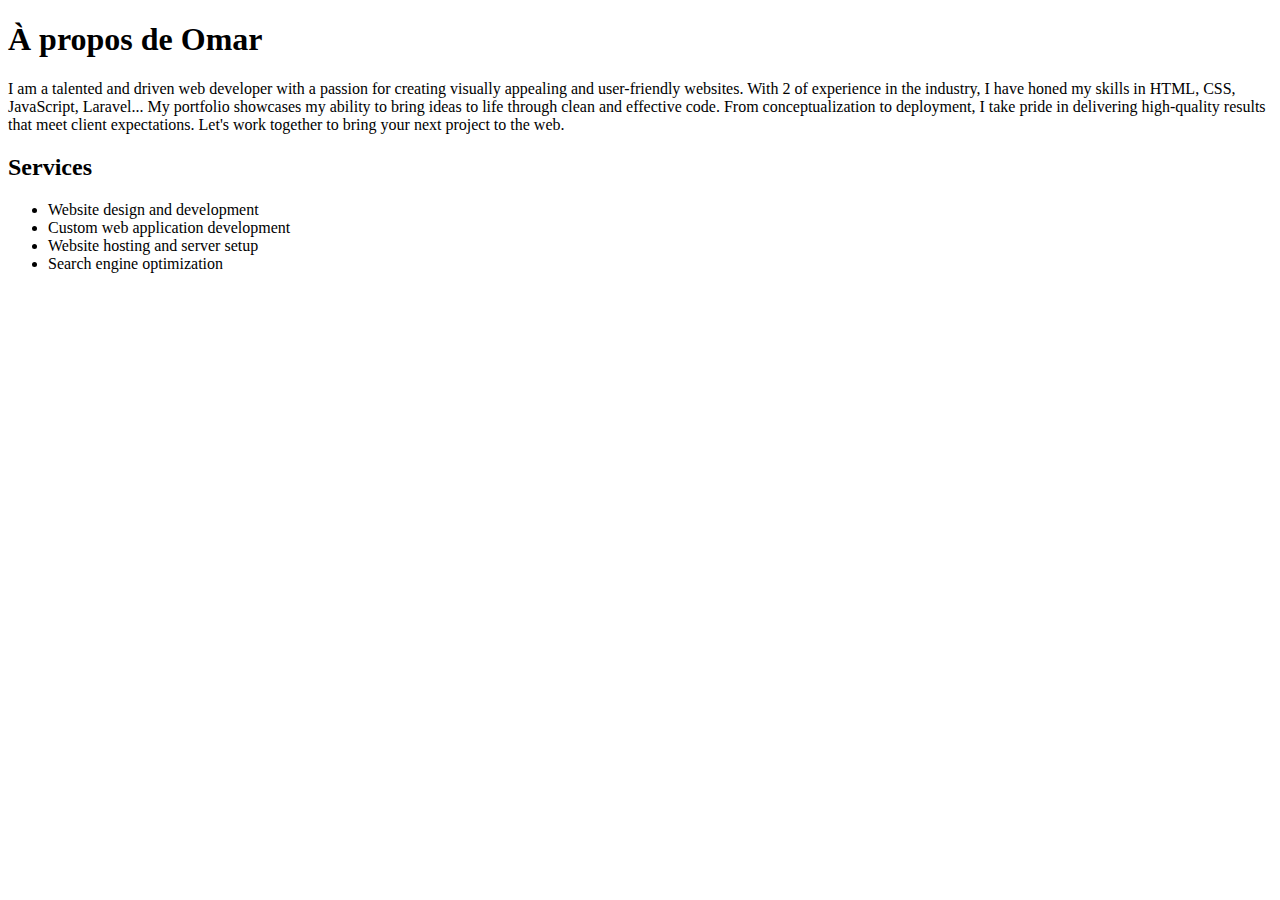
==== a-propos.html @ 6b6d7e3a "Merge pull request #1 from omaratbd7/dev" ====
<!DOCTYPE html>
<html lang="en">
<head>
    <meta charset="UTF-8">
    <meta http-equiv="X-UA-Compatible" content="IE=edge">
    <meta name="viewport" content="width=device-width, initial-scale=1.0">
    <title>A propos</title>
</head>
<body>
    <h1>À propos de Omar</h1>
    <p>
        I am a talented and driven web developer with a passion for creating visually appealing and user-friendly websites.
        With 2 of experience in the industry, I have honed my skills in HTML, CSS, JavaScript, Laravel... 
        My portfolio showcases my ability to bring ideas to life through clean and effective code. 
        From conceptualization to deployment, I take pride in delivering high-quality results that meet client expectations. 
        Let's work together to bring your next project to the web.
    </p>
    <h2>Services</h2>
    <ul>
        <li>Website design and development</li>
        <li>Custom web application development</li>
        <li>Website hosting and server setup</li>
        <li>Search engine optimization</li>
    </ul>
</body>
</html>
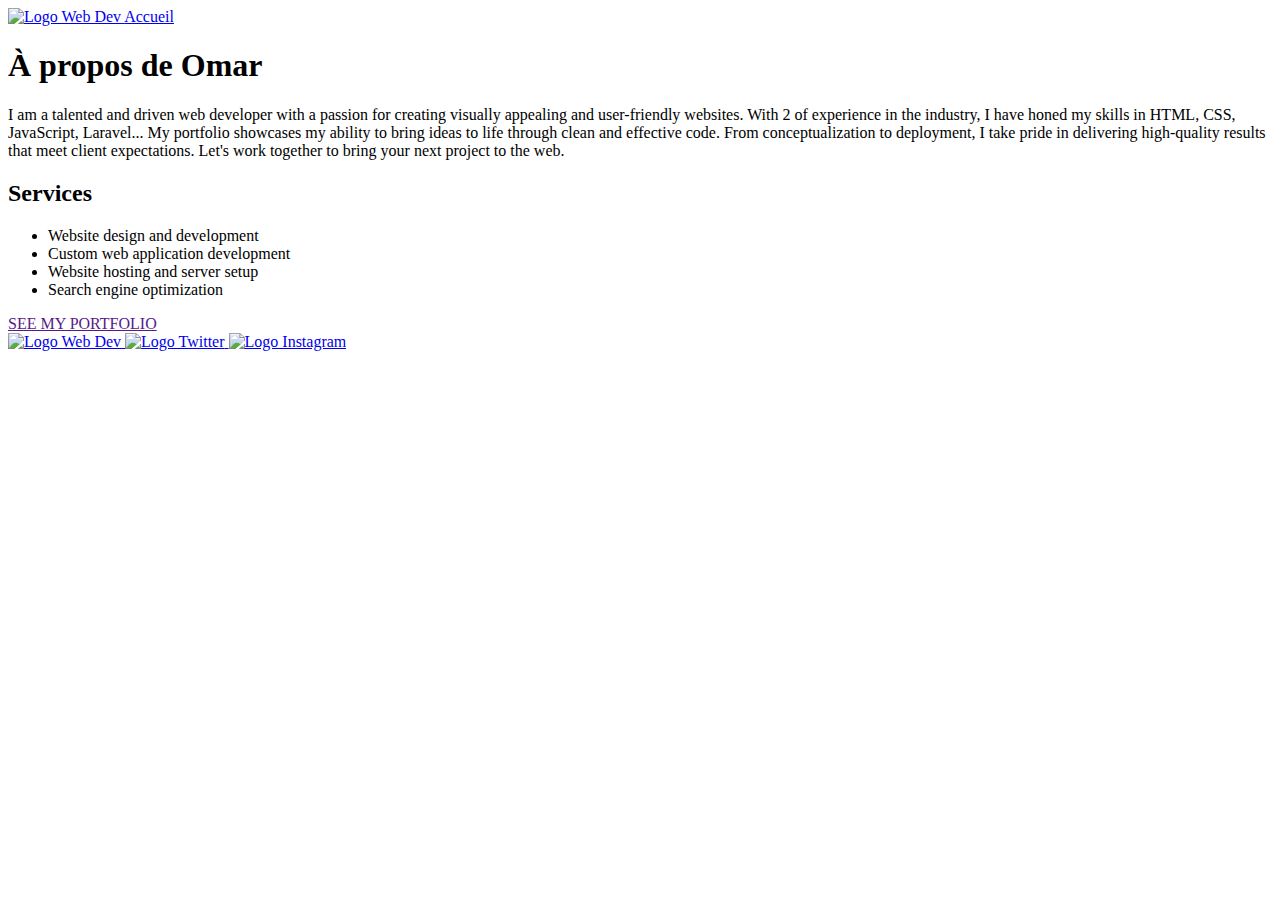
==== commit 0fd848ae: "structure content using html5 semantic tags" ====
--- a/a-propos.html
+++ b/a-propos.html
@@ -2,25 +2,54 @@
 <html lang="en">
 <head>
     <meta charset="UTF-8">
-    <meta http-equiv="X-UA-Compatible" content="IE=edge">
-    <meta name="viewport" content="width=device-width, initial-scale=1.0">
     <title>A propos</title>
+    <link href="style.css" rel="stylesheet">
 </head>
 <body>
-    <h1>À propos de Omar</h1>
-    <p>
-        I am a talented and driven web developer with a passion for creating visually appealing and user-friendly websites.
-        With 2 of experience in the industry, I have honed my skills in HTML, CSS, JavaScript, Laravel... 
-        My portfolio showcases my ability to bring ideas to life through clean and effective code. 
-        From conceptualization to deployment, I take pride in delivering high-quality results that meet client expectations. 
-        Let's work together to bring your next project to the web.
-    </p>
-    <h2>Services</h2>
-    <ul>
-        <li>Website design and development</li>
-        <li>Custom web application development</li>
-        <li>Website hosting and server setup</li>
-        <li>Search engine optimization</li>
-    </ul>
+
+    <header>
+        <nav class="heading">
+            <a href="index.html">
+                <img src="images/logo.png" alt="Logo Web Dev" id="my-logo">
+            </a>
+            <a href=" index.html">Accueil</a>
+        </nav>
+    </header>
+    
+    <main>
+        <h1>À propos de Omar</h1>
+        <div class="content">
+            <p>
+            I am a talented and driven web developer with a passion for creating visually appealing and user-friendly websites.
+            With 2 of experience in the industry, I have honed my skills in HTML, CSS, JavaScript, Laravel... 
+            My portfolio showcases my ability to bring ideas to life through clean and effective code. 
+            From conceptualization to deployment, I take pride in delivering high-quality results that meet client expectations. 
+            Let's work together to bring your next project to the web.
+            </p>
+            <h2>Services</h2>
+            <ul>
+                <li>Website design and development</li>
+                <li>Custom web application development</li>
+                <li>Website hosting and server setup</li>
+                <li>Search engine optimization</li>
+            </ul>
+        </div>
+        <div>
+            <a href="" class="cta">SEE MY PORTFOLIO</a>
+        </div>
+    </main>
+    
+    <footer class="footer">
+        <a href="index.html">
+        <img src="images/logo.png" alt="Logo Web Dev" id="my-logo">
+        </a>
+        <a target="_blank" href="https://twitter.com/">
+            <img src="images/twitter.png" alt="Logo Twitter">
+        </a>
+        <a target="_blank" href="https://www.instagram.com/">
+            <img src="images/instagram.png" alt="Logo Instagram">
+        </a>
+    </footer>
+    
 </body>
 </html>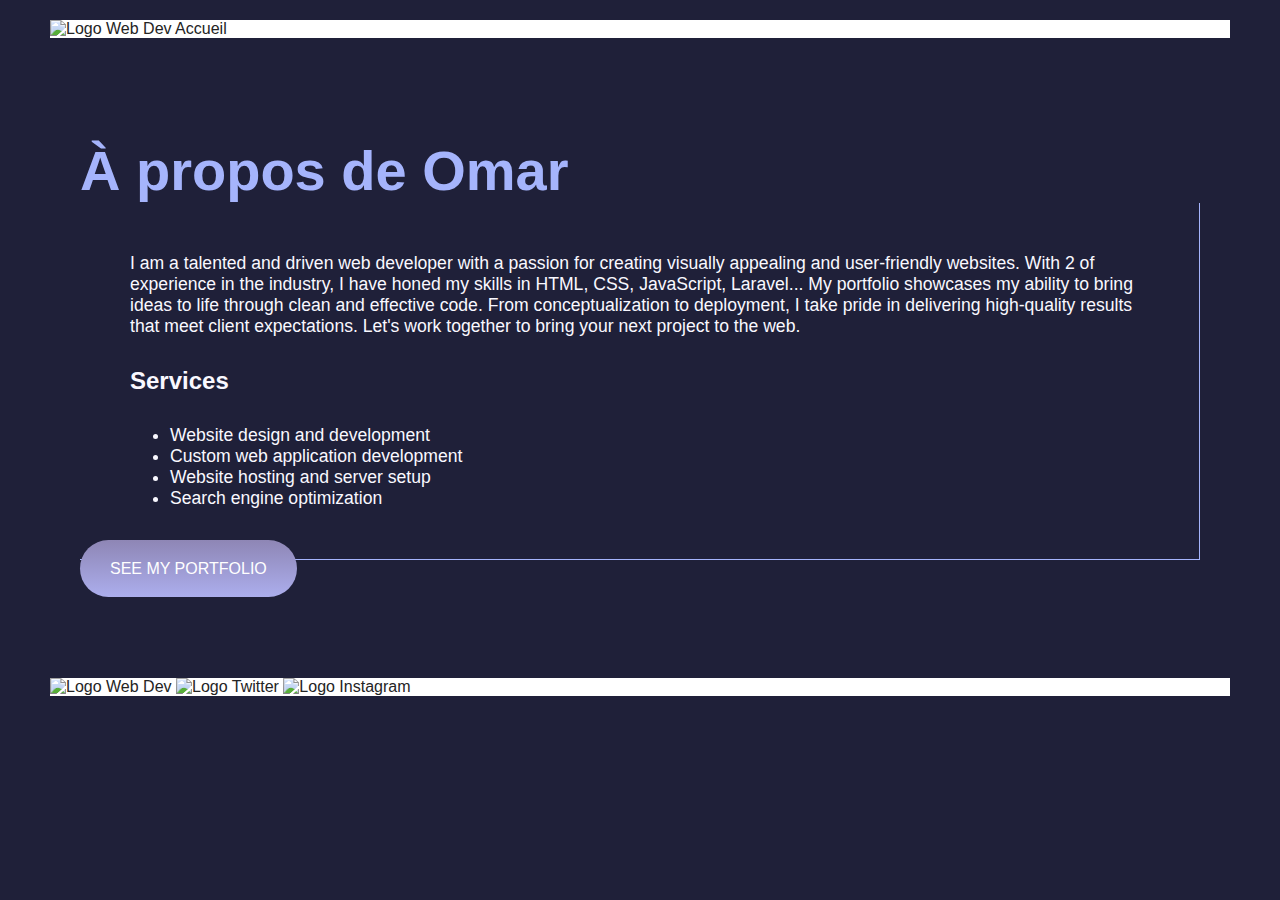
==== commit 40da44b4: "Merge pull request #3 from omaratbd7/dev" ====
--- a/a-propos.html
+++ b/a-propos.html
@@ -16,27 +16,29 @@
         </nav>
     </header>
     
-    <main>
-        <h1>À propos de Omar</h1>
-        <div class="content">
-            <p>
-            I am a talented and driven web developer with a passion for creating visually appealing and user-friendly websites.
-            With 2 of experience in the industry, I have honed my skills in HTML, CSS, JavaScript, Laravel... 
-            My portfolio showcases my ability to bring ideas to life through clean and effective code. 
-            From conceptualization to deployment, I take pride in delivering high-quality results that meet client expectations. 
-            Let's work together to bring your next project to the web.
-            </p>
-            <h2>Services</h2>
-            <ul>
-                <li>Website design and development</li>
-                <li>Custom web application development</li>
-                <li>Website hosting and server setup</li>
-                <li>Search engine optimization</li>
-            </ul>
-        </div>
-        <div>
-            <a href="" class="cta">SEE MY PORTFOLIO</a>
-        </div>
+    <main class="a-propos-main">
+        <section>
+            <h1>À propos de Omar</h1>
+            <div class="content">
+                <p>
+                I am a talented and driven web developer with a passion for creating visually appealing and user-friendly websites.
+                With 2 of experience in the industry, I have honed my skills in HTML, CSS, JavaScript, Laravel... 
+                My portfolio showcases my ability to bring ideas to life through clean and effective code. 
+                From conceptualization to deployment, I take pride in delivering high-quality results that meet client expectations. 
+                Let's work together to bring your next project to the web.
+                </p>
+                <h2>Services</h2>
+                <ul>
+                    <li>Website design and development</li>
+                    <li>Custom web application development</li>
+                    <li>Website hosting and server setup</li>
+                    <li>Search engine optimization</li>
+                </ul>
+            </div>
+            <div>
+                <a href="" class="cta">SEE MY PORTFOLIO</a>
+            </div>
+        </section>
     </main>
     
     <footer class="footer">
--- a/style.css
+++ b/style.css
@@ -0,0 +1,88 @@
+* {
+    margin: 0;
+}
+body {
+    /* styles for all elements */
+    font-family: 'Manrope', sans-serif;
+    font-size: 1em;
+    background-color: #1f2039;
+}
+
+.heading, .footer {
+    background-color: white;
+    margin: 20px 50px;
+}
+
+.heading a:hover, .footer a:hover {
+    opacity: 0.5;
+}
+
+#my-logo {
+    height: 3em;
+    height: 3em;
+} 
+
+a {
+    color: #242424;
+    text-decoration: none;
+} 
+
+a:hover {
+    text-decoration: underline;
+} 
+
+a[class="cta"]:hover {
+    background: linear-gradient(#696484, #8788BA);
+    text-decoration: none;
+}
+
+em {
+    color: #a5b4fc;
+    font-style: normal;
+}
+
+h1 {
+    font-size: 3.5em;
+    color: #a5b4fc;
+    font-family: 'Montserrat', sans-serif;
+}
+
+h2 {
+    color: #F9F8FF;
+}
+
+p, li {
+    font-size: 1.1em;
+    color: #F9F8FF;
+}
+
+.cta {
+    background: linear-gradient(#8e86b5, #acaeed);
+    color: white;
+    border-radius: 50px;
+    padding: 20px 30px;
+}
+
+.content {
+    border-right: 1px solid #A5B4FC;
+    border-bottom: 1px solid #A5B4FC;
+    padding: 50px;
+}
+
+section {
+    padding: 80px;
+}
+
+.content h2 {
+    margin-top: 30px;
+}
+
+.content ul {
+    margin-top: 30px;
+}
+
+.a-propos-main {
+    width: 100%;
+    margin: 0;
+}
+  
